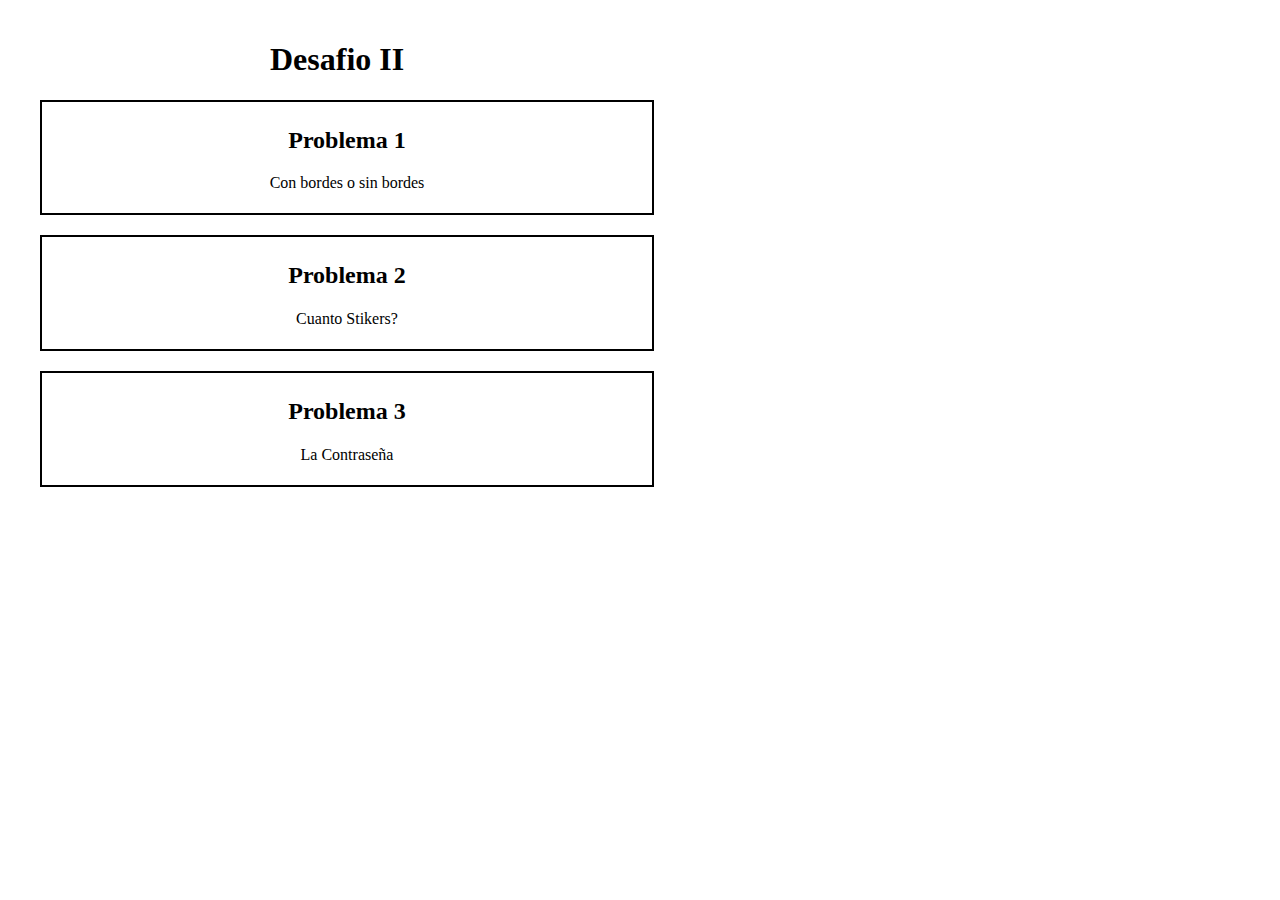
==== index.html @ aa0ac3e3 "Avances del desafio II" ====
<!DOCTYPE html>
<html lang="en">

<head>
    <meta charset="UTF-8">
    <meta name="viewport" content="width=device-width, initial-scale=1.0">
    <link rel="stylesheet" href="./assets/css/normalize.css">
    <link rel="stylesheet" href="./assets/css/style.css">

    <title>Unidad II</title>
</head>

<body>
    <h1>Desafio II</h1>
    <a href="./problema1.html" target="_blank">
        <div class="divPrin">
            <h2>Problema 1</h2>
            <p>Con bordes o sin bordes</p>
        </div>
    </a>

    <a href="./problema2.html" target="_blank">
        <div class="divPrin">
            <h2>Problema 2</h2>
            <p>Cuanto Stikers?</p>
        </div>
    </a>

    <a href="./problema3.html" target="_blank">
        <div class="divPrin">
            <h2>Problema 3</h2>
            <p>La Contraseña</p>
        </div>
    </a>


    <script src="./assets/js/scripts.js"></script>
</body>

</html>
---- assets/css/style.css ----
body {
    padding: 20px;
}

a {
    color: black;
    text-decoration: none;
}
h1 {
    margin-left: 250px;
}

.divPrin {
    width: 600px;
    margin: 20px;
    padding: 5px;
    border: solid black 2px;
    text-align: center;
}
.divPrin:hover {
    transition: 0.1s;
    scale: 1.05;
} 
.divPrin:active {
    scale: 1;
}
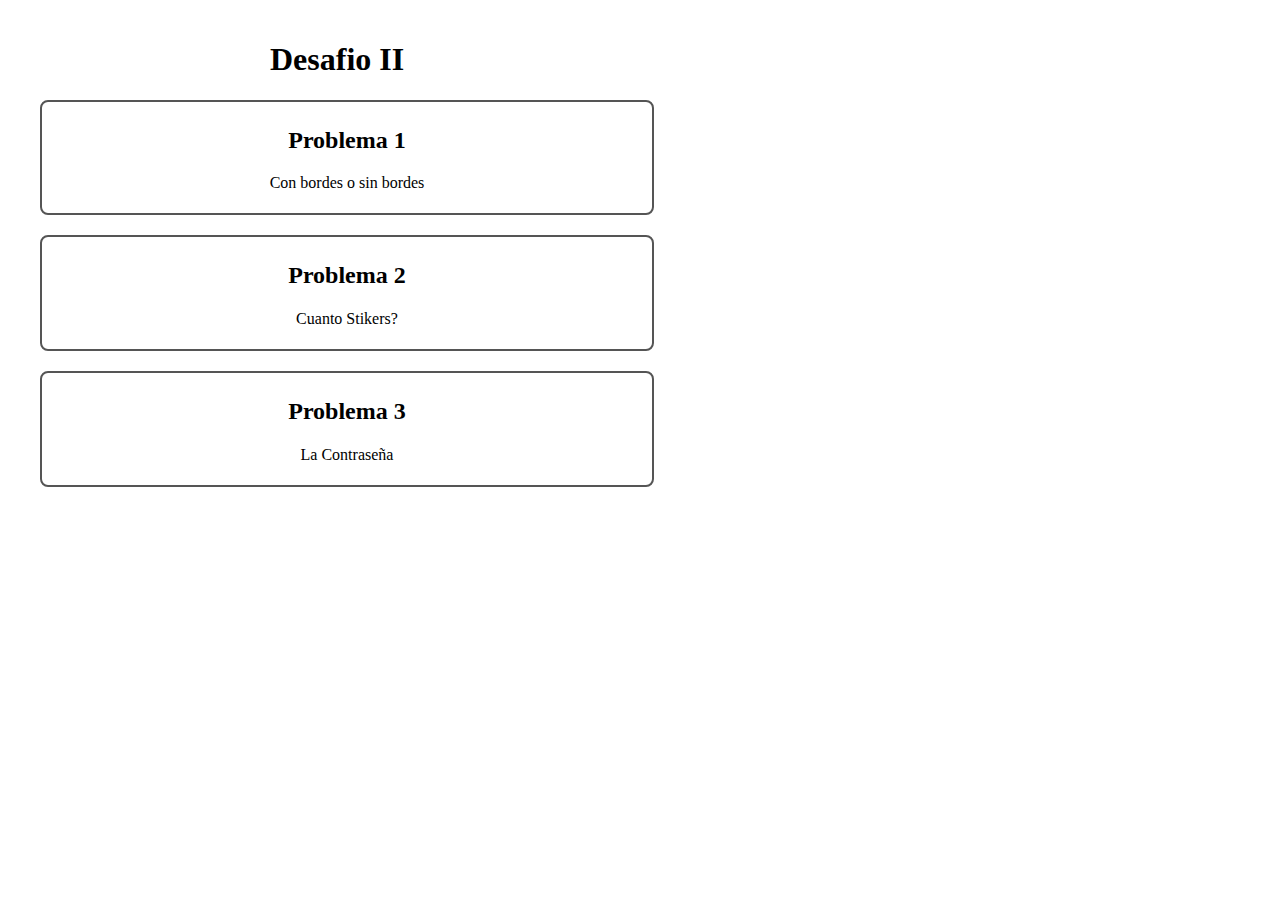
==== commit 346cd06a: "Problema 3 Ok" ====
--- a/index.html
+++ b/index.html
@@ -11,28 +11,30 @@
 </head>
 
 <body>
-    <h1>Desafio II</h1>
-    <a href="./problema1.html" target="_blank">
-        <div class="divPrin">
-            <h2>Problema 1</h2>
-            <p>Con bordes o sin bordes</p>
-        </div>
-    </a>
-
-    <a href="./problema2.html" target="_blank">
-        <div class="divPrin">
-            <h2>Problema 2</h2>
-            <p>Cuanto Stikers?</p>
-        </div>
-    </a>
-
-    <a href="./problema3.html" target="_blank">
-        <div class="divPrin">
-            <h2>Problema 3</h2>
-            <p>La Contraseña</p>
-        </div>
-    </a>
-
+    <div class="divPrin">
+        <h1>Desafio II</h1>
+        <a href="./problema1.html" target="_blank">
+            <div class="divLink">
+                <h2>Problema 1</h2>
+                <p>Con bordes o sin bordes</p>
+            </div>
+        </a>
+        
+        <a href="./problema2.html" target="_blank">
+            <div class="divLink">
+                <h2>Problema 2</h2>
+                <p>Cuanto Stikers?</p>
+            </div>
+        </a>
+        
+        <a href="./problema3.html" target="_blank">
+            <div class="divLink">
+                <h2>Problema 3</h2>
+                <p>La Contraseña</p>
+            </div>
+        </a>
+    </div>
+        
 
     <script src="./assets/js/scripts.js"></script>
 </body>
--- a/assets/css/style.css
+++ b/assets/css/style.css
@@ -2,25 +2,90 @@
     padding: 20px;
 }
 
-a {
+/* Index */
+.divPrin a {
     color: black;
     text-decoration: none;
 }
-h1 {
+.divPrin h1 {
     margin-left: 250px;
 }
-
-.divPrin {
+.divLink {
     width: 600px;
     margin: 20px;
     padding: 5px;
-    border: solid black 2px;
+    border: solid #555555 2px;
+    border-radius: 8px;
     text-align: center;
 }
-.divPrin:hover {
+.divLink:hover {
     transition: 0.1s;
     scale: 1.05;
 } 
-.divPrin:active {
+.divLink:active {
     scale: 1;
+}
+
+
+/* Problema I */
+.divP1 {
+    display: flex;
+    width: 100%;
+    align-items: center;
+    justify-content: center;
+}
+.divP1 img {
+    width: 250px;
+    height: auto;
+    margin: 5px;
+}
+.divP1 img:active{
+    scale: 1;
+    box-shadow: 0px 0px 10px 0px rgba(0, 0, 0, 0.3);
+}
+.bordeP1 {
+    border: solid red 2px;
+}
+
+/* Problema II */
+.divP2 {
+    display: flex;
+    flex-direction: column; 
+    align-items: center;
+    gap: 20px;
+    text-align: center;
+}
+  
+  .stkP2 {
+    display: flex;
+    justify-content: center; 
+    gap: 15px; 
+  }
+  
+  .card {
+    display: flex;
+    flex-direction: column; 
+    align-items: center; 
+    gap: 10px; 
+    border: 1px solid #ccc; 
+    padding: 10px;
+    border-radius: 5px;
+    background-color: #fff;
+  }
+  
+  .card img {
+    max-width: 150px; 
+    height: 150px;
+  }
+  
+  /* Problema III */
+.divP3 {
+    display: flex;
+    flex-direction: column; 
+    align-items: center;
+    gap: 20px;
+    text-align: center;
+}
+.divP3 select {
+    margin: 10px;
 }